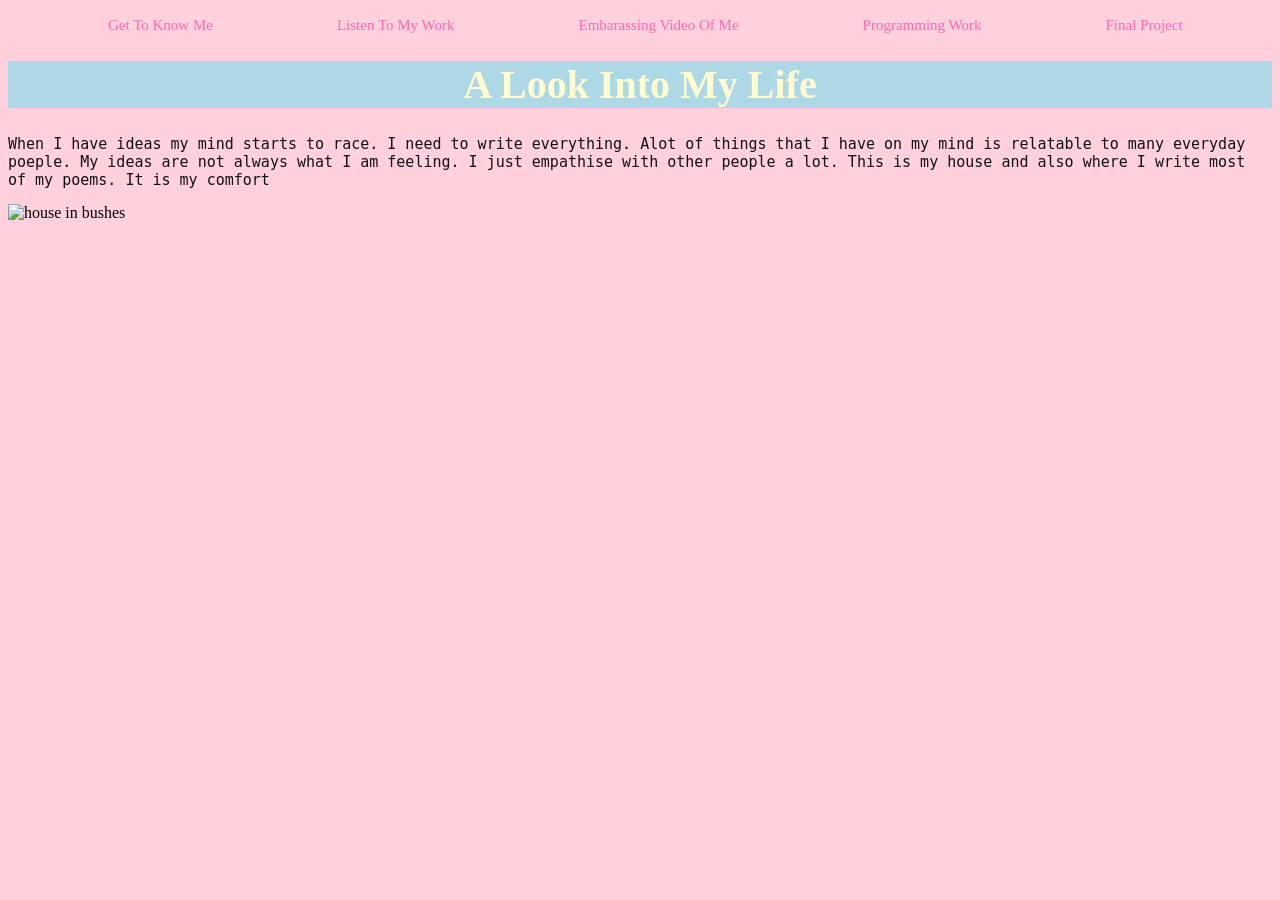
==== index.html @ aad5b081 "Add files via upload" ====
<!DOCTYPE html>
<html>
<head>
	<meta charset="utf-8">
	<meta name="viewport" content="width=device-width, initial-scale=1">
	<title>ESCAPE INTO MY MIND</title>
	<link rel="stylesheet" type="text/css" href="style.css">
</head>
<body>
	<ul>
	<li><a href="character.html">Get To Know Me</a></li>
	<li><a href="poem.html">Listen To My Work</a></li>
	<li><a href="ballhit.html">Embarassing Video Of Me</a></li>
	<li><a href="programming.html">Programming Work</a></li>
	<li><a href="final.html">Final Project</a></li>
</ul>
	
	<h1>A Look Into My Life</h1>
	<p>When I have ideas my mind starts to race. I need to write everything. Alot of things that I have on my mind is relatable to many everyday poeple. My ideas are not always what I am feeling. I just empathise with other people a lot. This is my house and also where I write most of my poems. It is my comfort</p>
	<img src="images/country.jpg" alt="house in bushes" width="400px">
</br>

	
	
	
	
</body>
</html>
---- style.css ----
body{background-color: #FFD1DC}
h1{
	color: #FFFDD0 ;
	font-family: TIMES NEW ROMAN ;
	font-size: 40px;
	text-align: center;
	background-color: #ADD8E6;
 }

 p{
 	color: #111111;
 	font-family: monospace;
 	font-size: 15px;
 }

 a{
 	text-decoration: none;
 	color: #FF69B4;
 	font-size: 15px;
 }

 ul{list-style: none;
 }

 li{
 	display: inline;
 	margin: 45px;
 	text-align: center;
 	padding: 15px;

 }
 img
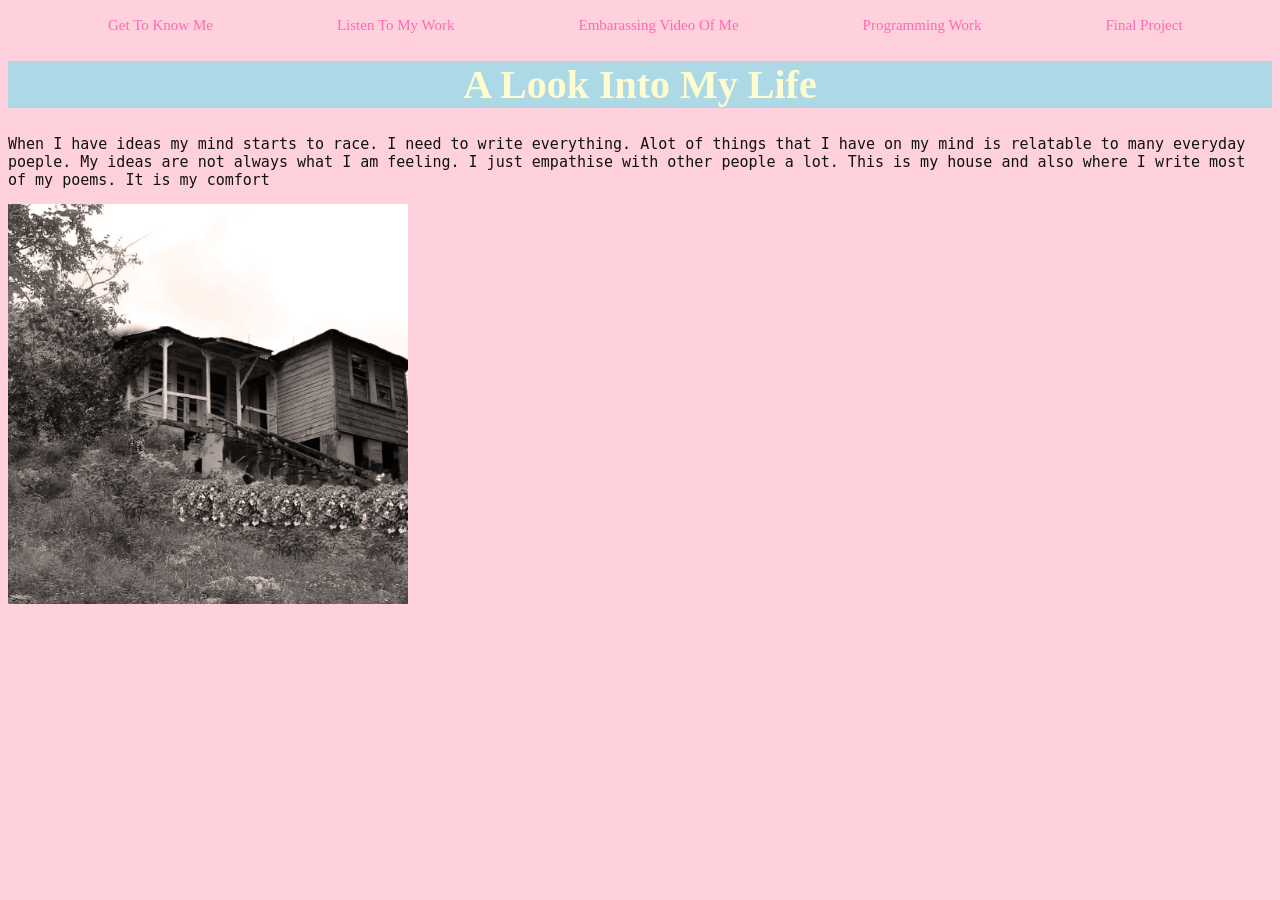
==== commit 69a0d5e0: "Update index.html" ====
--- a/index.html
+++ b/index.html
@@ -17,7 +17,7 @@
 	
 	<h1>A Look Into My Life</h1>
 	<p>When I have ideas my mind starts to race. I need to write everything. Alot of things that I have on my mind is relatable to many everyday poeple. My ideas are not always what I am feeling. I just empathise with other people a lot. This is my house and also where I write most of my poems. It is my comfort</p>
-	<img src="images/country.jpg" alt="house in bushes" width="400px">
+	<img src="country.jpg" alt="house in bushes" width="400px">
 </br>
 
 	
@@ -25,4 +25,4 @@
 	
 	
 </body>
-</html>+</html>
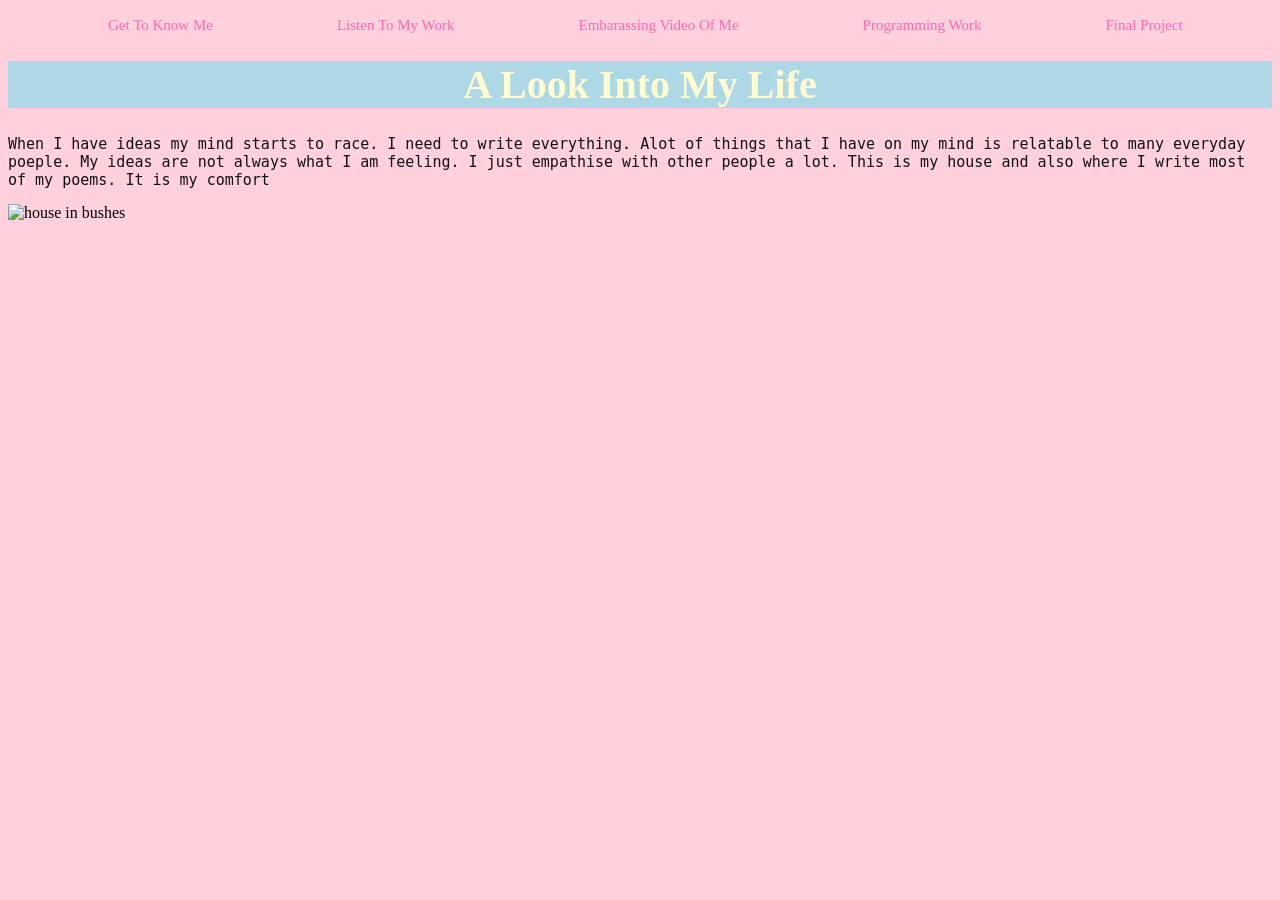
==== commit f5e75869: "Update index.html" ====
--- a/index.html
+++ b/index.html
@@ -17,7 +17,7 @@
 	
 	<h1>A Look Into My Life</h1>
 	<p>When I have ideas my mind starts to race. I need to write everything. Alot of things that I have on my mind is relatable to many everyday poeple. My ideas are not always what I am feeling. I just empathise with other people a lot. This is my house and also where I write most of my poems. It is my comfort</p>
-	<img src="country.jpg" alt="house in bushes" width="400px">
+	<img src="images/country.jpg" alt="house in bushes" width="400px">
 </br>
 
 	
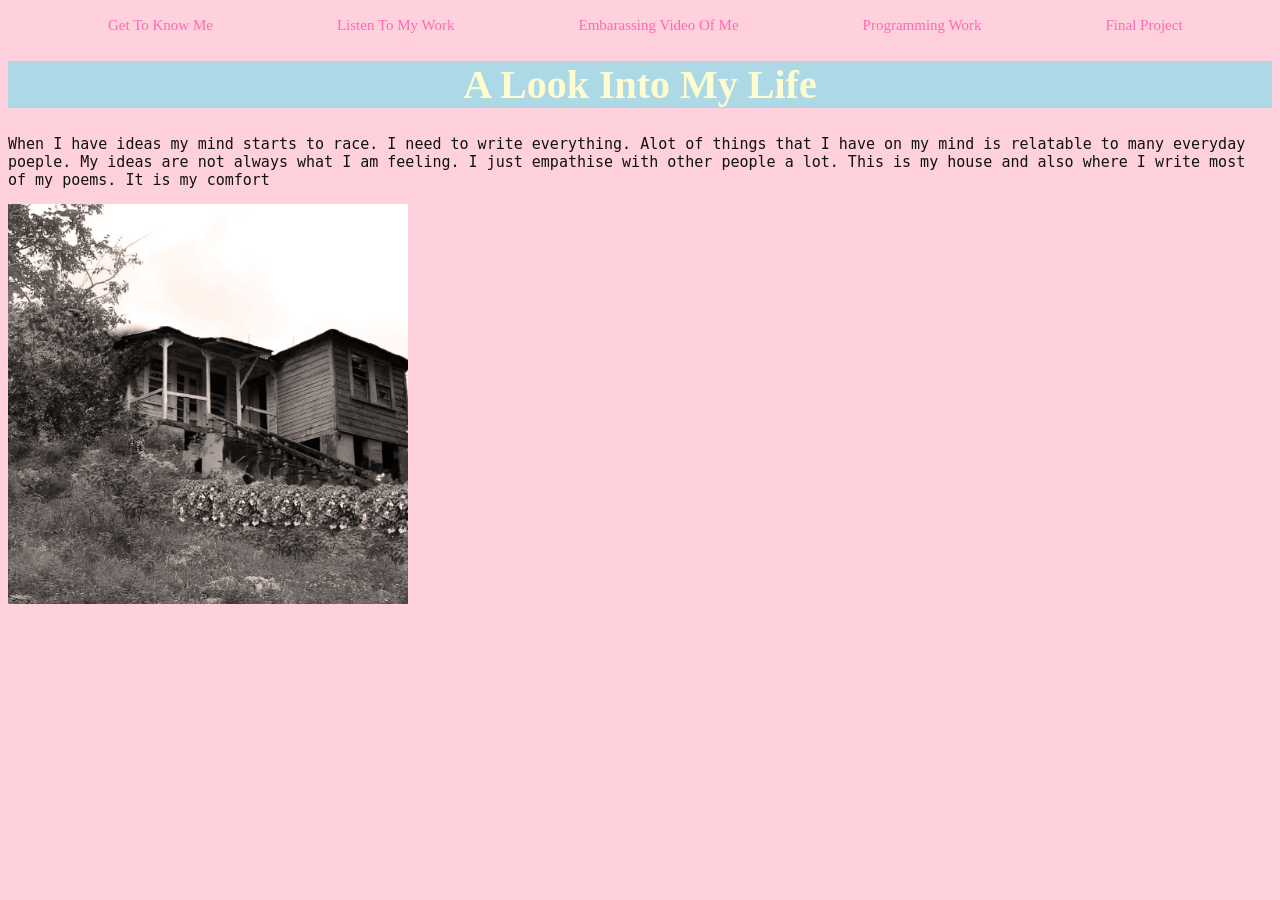
==== commit fbf4ca81: "Update index.html" ====
(no text change in the page or its own stylesheets)
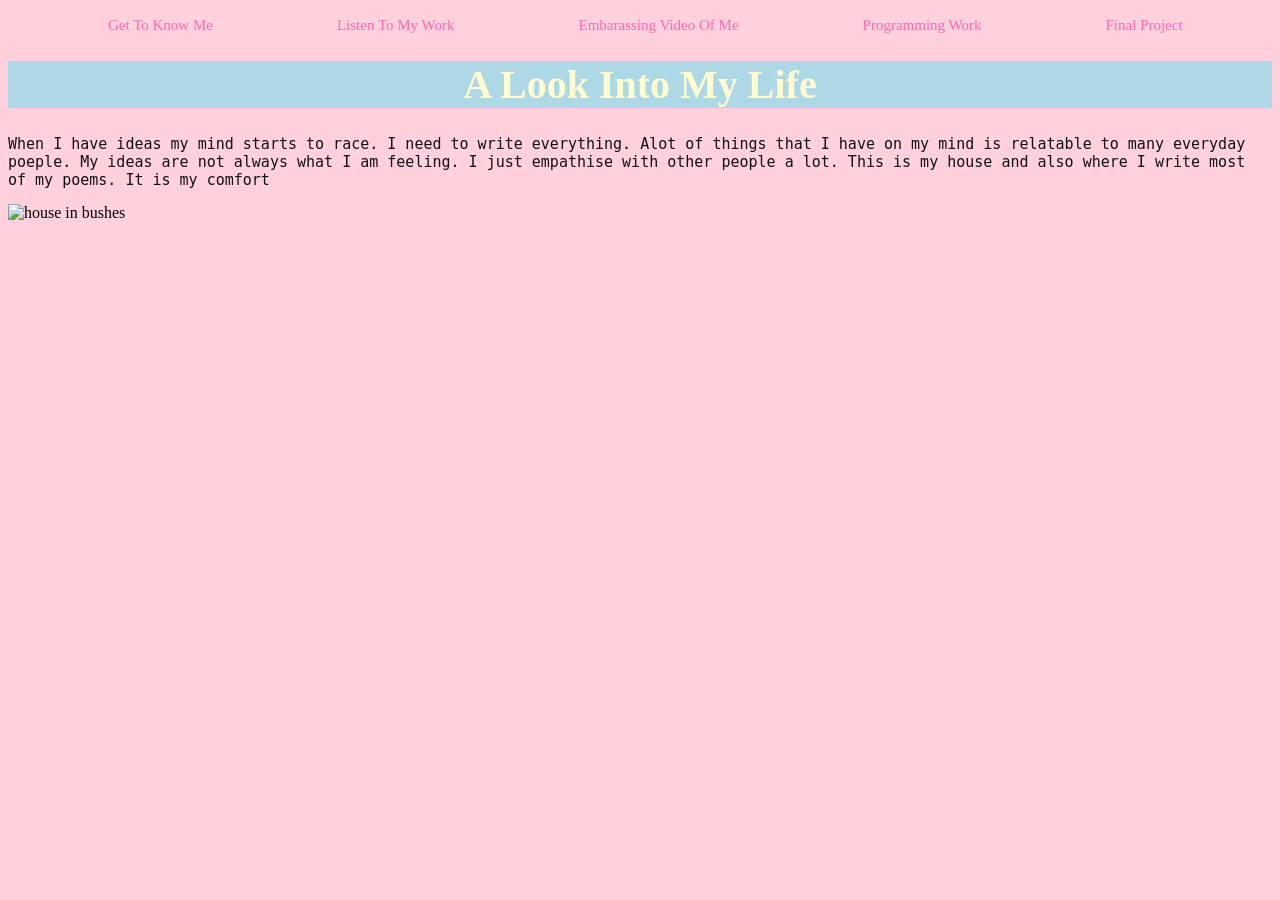
==== commit ddff81dd: "Update index.html" ====
--- a/index.html
+++ b/index.html
@@ -17,7 +17,7 @@
 	
 	<h1>A Look Into My Life</h1>
 	<p>When I have ideas my mind starts to race. I need to write everything. Alot of things that I have on my mind is relatable to many everyday poeple. My ideas are not always what I am feeling. I just empathise with other people a lot. This is my house and also where I write most of my poems. It is my comfort</p>
-	<img src="images/country.jpg" alt="house in bushes" width="400px">
+	<img src="images./country.jpg" alt="house in bushes" width="400px">
 </br>
 
 	
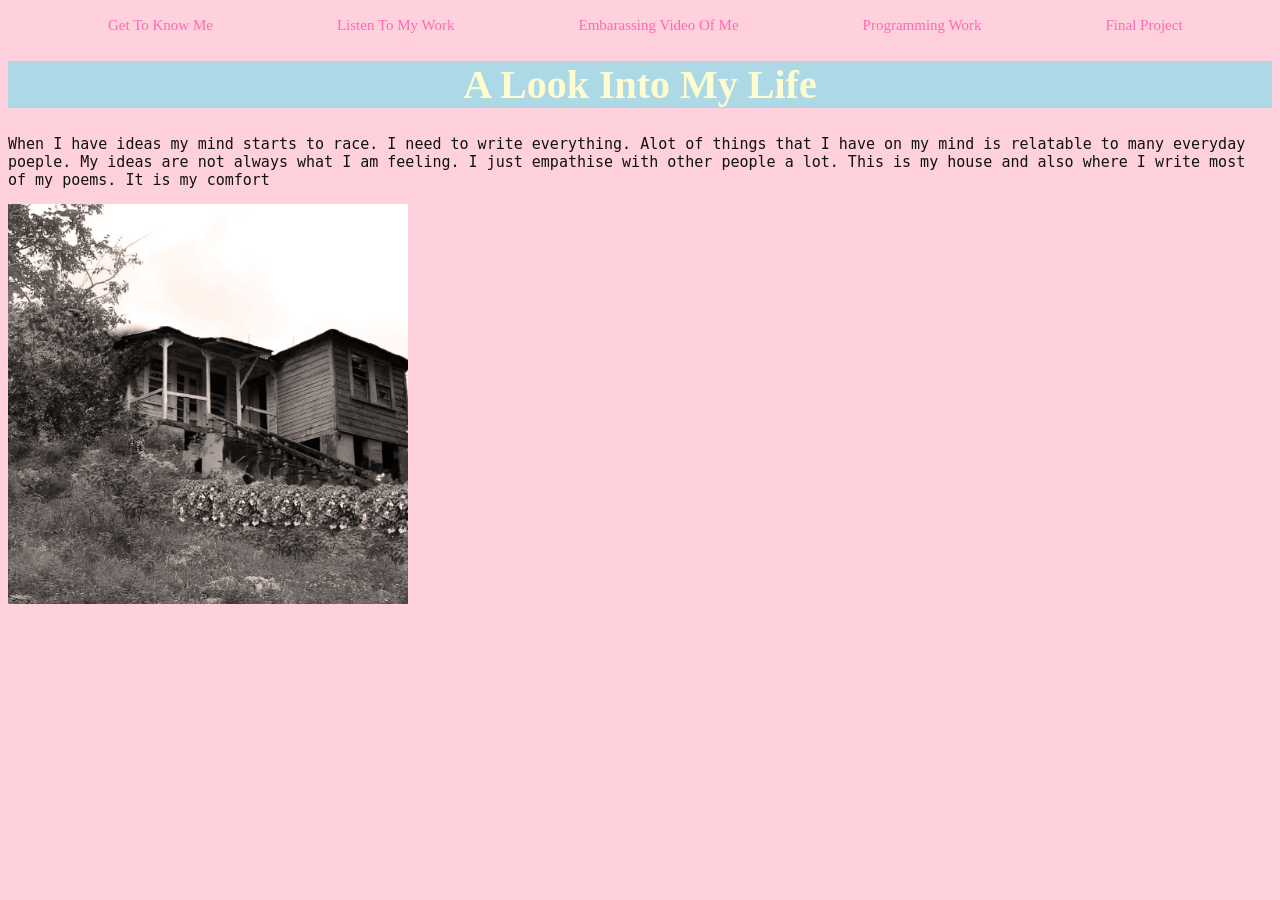
==== commit fc6099a4: "Update index.html" ====
--- a/index.html
+++ b/index.html
@@ -17,7 +17,7 @@
 	
 	<h1>A Look Into My Life</h1>
 	<p>When I have ideas my mind starts to race. I need to write everything. Alot of things that I have on my mind is relatable to many everyday poeple. My ideas are not always what I am feeling. I just empathise with other people a lot. This is my house and also where I write most of my poems. It is my comfort</p>
-	<img src="images./country.jpg" alt="house in bushes" width="400px">
+	<img src="images/country.jpg" alt="house in bushes" width="400px">
 </br>
 
 	
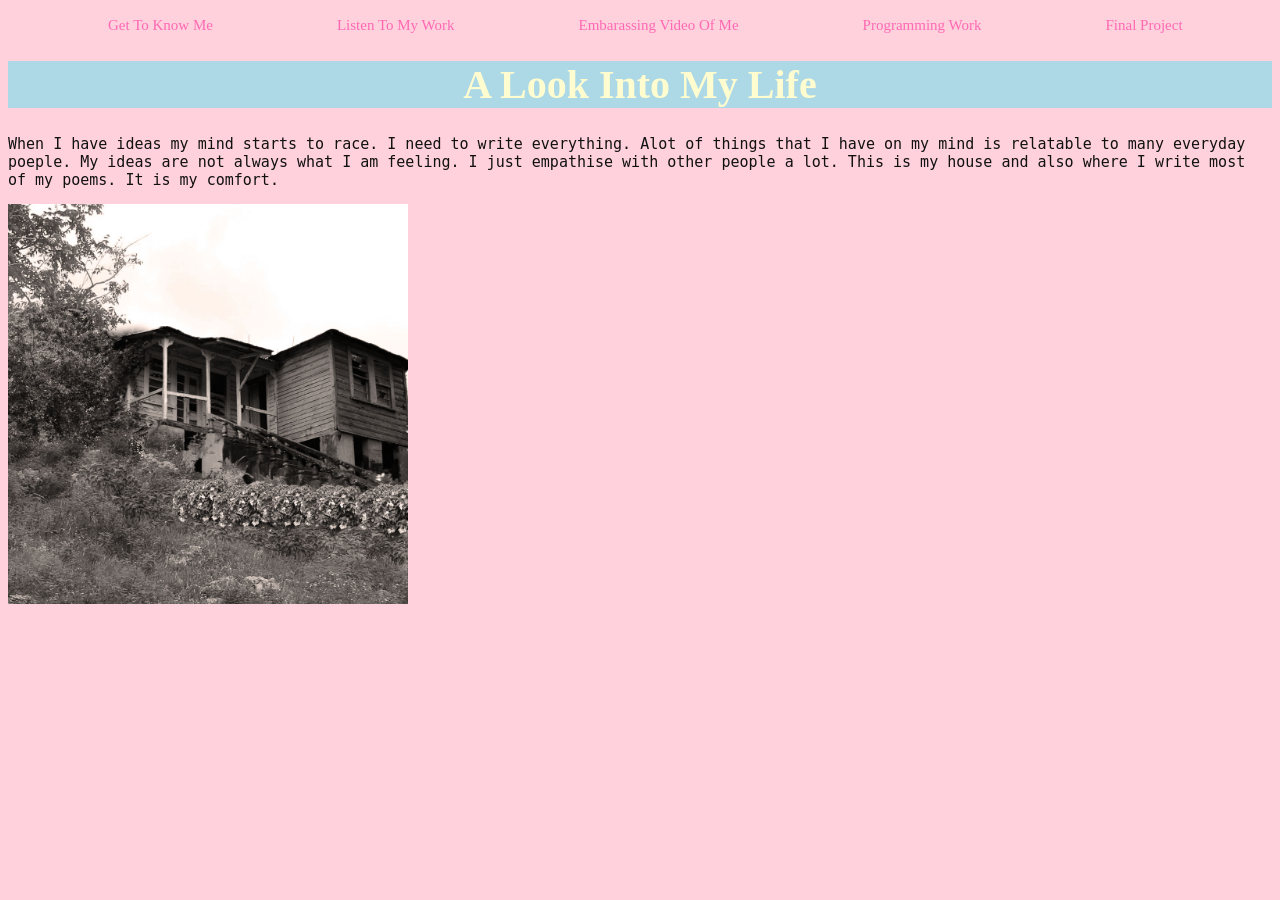
==== commit acc2c241: "Update index.html" ====
--- a/index.html
+++ b/index.html
@@ -16,7 +16,7 @@
 </ul>
 	
 	<h1>A Look Into My Life</h1>
-	<p>When I have ideas my mind starts to race. I need to write everything. Alot of things that I have on my mind is relatable to many everyday poeple. My ideas are not always what I am feeling. I just empathise with other people a lot. This is my house and also where I write most of my poems. It is my comfort</p>
+	<p>When I have ideas my mind starts to race. I need to write everything. Alot of things that I have on my mind is relatable to many everyday poeple. My ideas are not always what I am feeling. I just empathise with other people a lot. This is my house and also where I write most of my poems. It is my comfort.</p>
 	<img src="images/country.jpg" alt="house in bushes" width="400px">
 </br>
 
